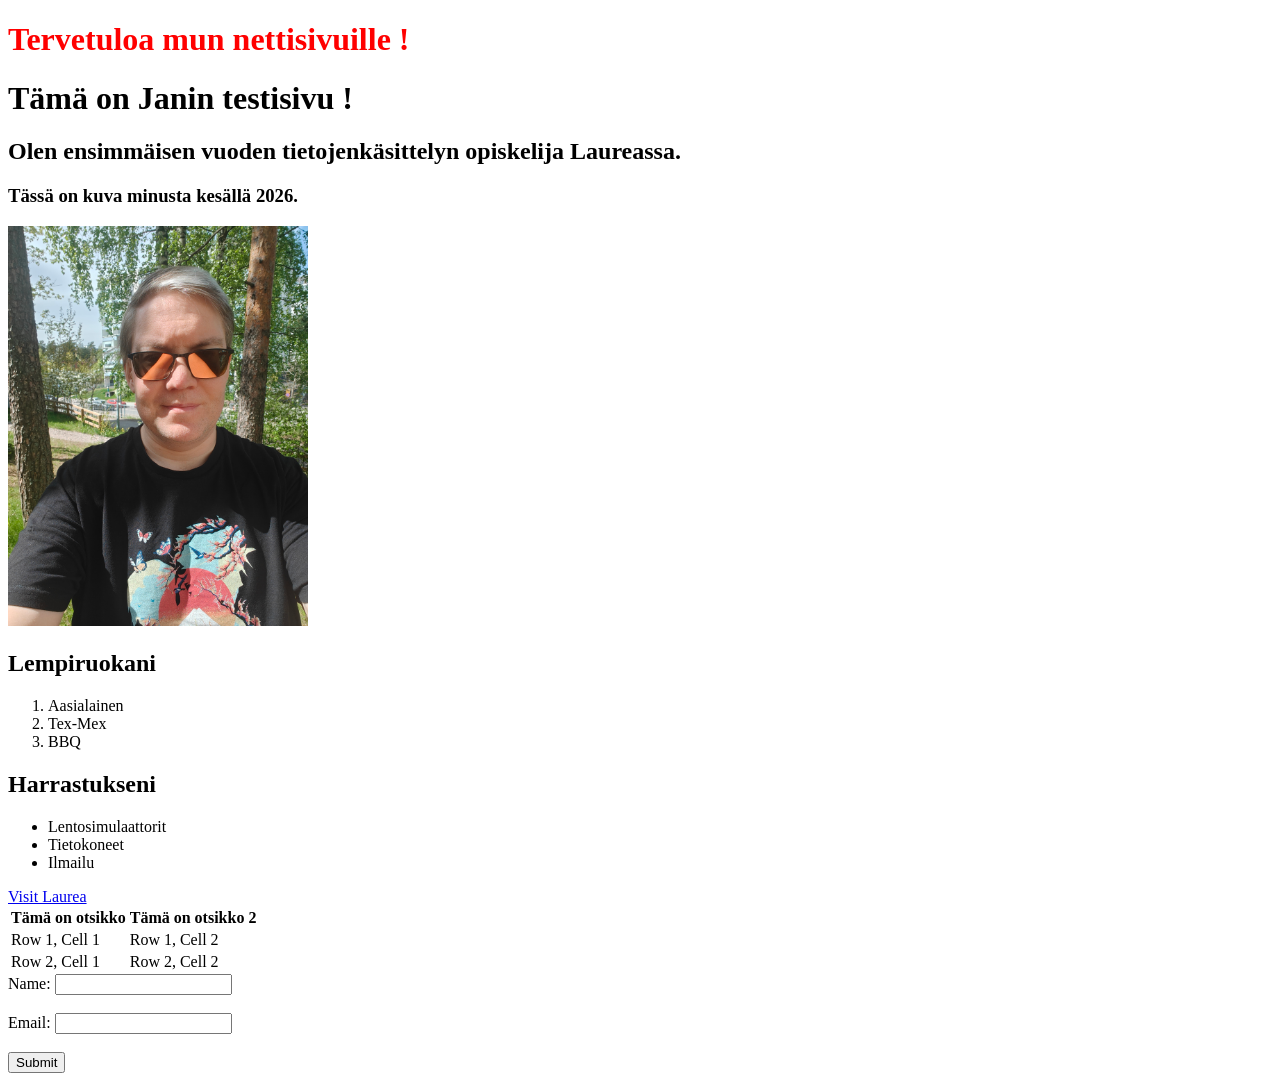
==== ws_02/index.html @ 3df231bf "keskiviikko 0.1" ====
<!DOCTYPE html>
<html lang="en">
<head>
    <meta charset="UTF-8">
    <meta name="viewport" content="width=device-width, initial-scale=1.0">
    <title>Janin sivu</title>
</head>
<body>
    
    <h1 style="color: red;">Tervetuloa mun nettisivuille !</h1>
    <h1> Tämä on Janin testisivu ! </h1>
    <h2> Olen ensimmäisen vuoden tietojenkäsittelyn opiskelija Laureassa. </h2>
    <h3> Tässä on kuva minusta kesällä 2026. </h3>
    <img src="jani.jpg" alt="Tässä on kuva minusta kesällä 2026." width="300" height="400">
    
    <h2>Lempiruokani</h2>
    <ol>
        <li>Aasialainen</li>
        <li>Tex-Mex</li>
        <li>BBQ</li>
    </ol>
    
    <h2>Harrastukseni</h2>
    <ul>
        <li>Lentosimulaattorit</li>
        <li>Tietokoneet</li>
        <li>Ilmailu</li>
    </ul>
    <a href="https://www.laurea.fi">Visit Laurea</a>

    <table>
    <tr>
        <th>Tämä on otsikko</th>
        <th>Tämä on otsikko 2 </th>
    </tr>
    <tr>
        <td>Row 1, Cell 1</td>
        <td>Row 1, Cell 2</td>
    </tr>
    <tr>
        <td>Row 2, Cell 1</td>
        <td>Row 2, Cell 2</td>
    </tr>
    </table>

    <form>
    <label for="name">Name:</label>
    <input type="text" id="name" name="name"><br><br>
    <label for="email">Email:</label>
    <input type="email" id="email" name="email"><br><br>
    <input type="submit" value="Submit">
    </form>
    

    
</body>
</html>
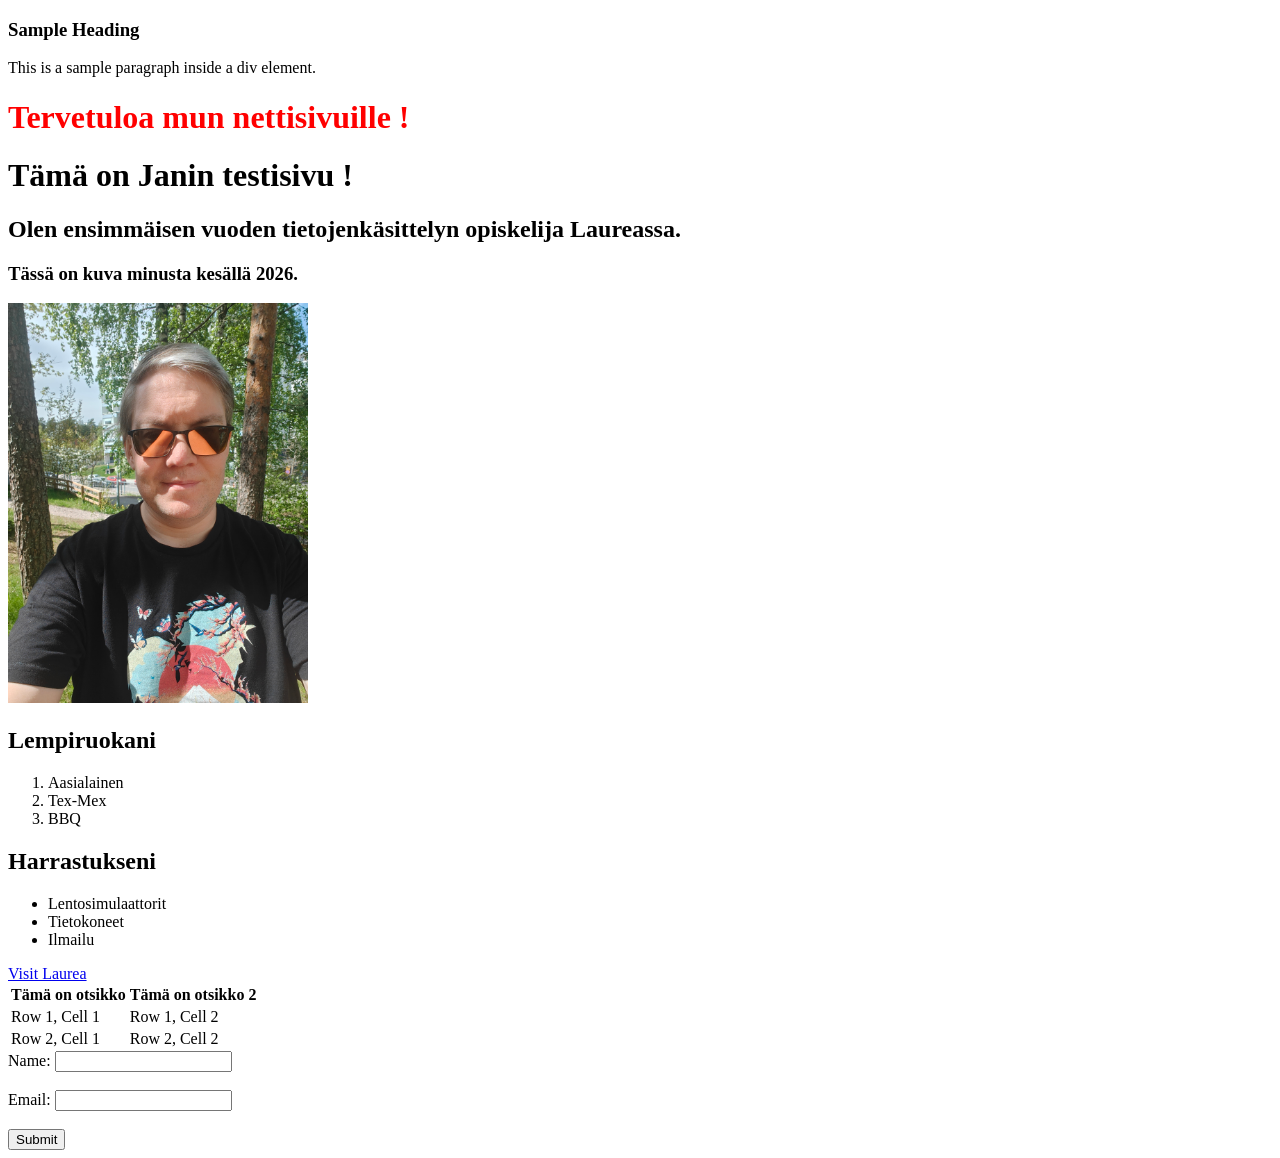
==== commit 27b82b84: "keskivikko 14. kesäkuuta 2023 15.30.00 EEST" ====
--- a/ws_02/index.html
+++ b/ws_02/index.html
@@ -6,7 +6,10 @@
     <title>Janin sivu</title>
 </head>
 <body>
-    
+    <div class="content-box">
+  <h3>Sample Heading</h3>
+  <p>This is a sample paragraph inside a div element.</p>
+</div>
     <h1 style="color: red;">Tervetuloa mun nettisivuille !</h1>
     <h1> Tämä on Janin testisivu ! </h1>
     <h2> Olen ensimmäisen vuoden tietojenkäsittelyn opiskelija Laureassa. </h2>
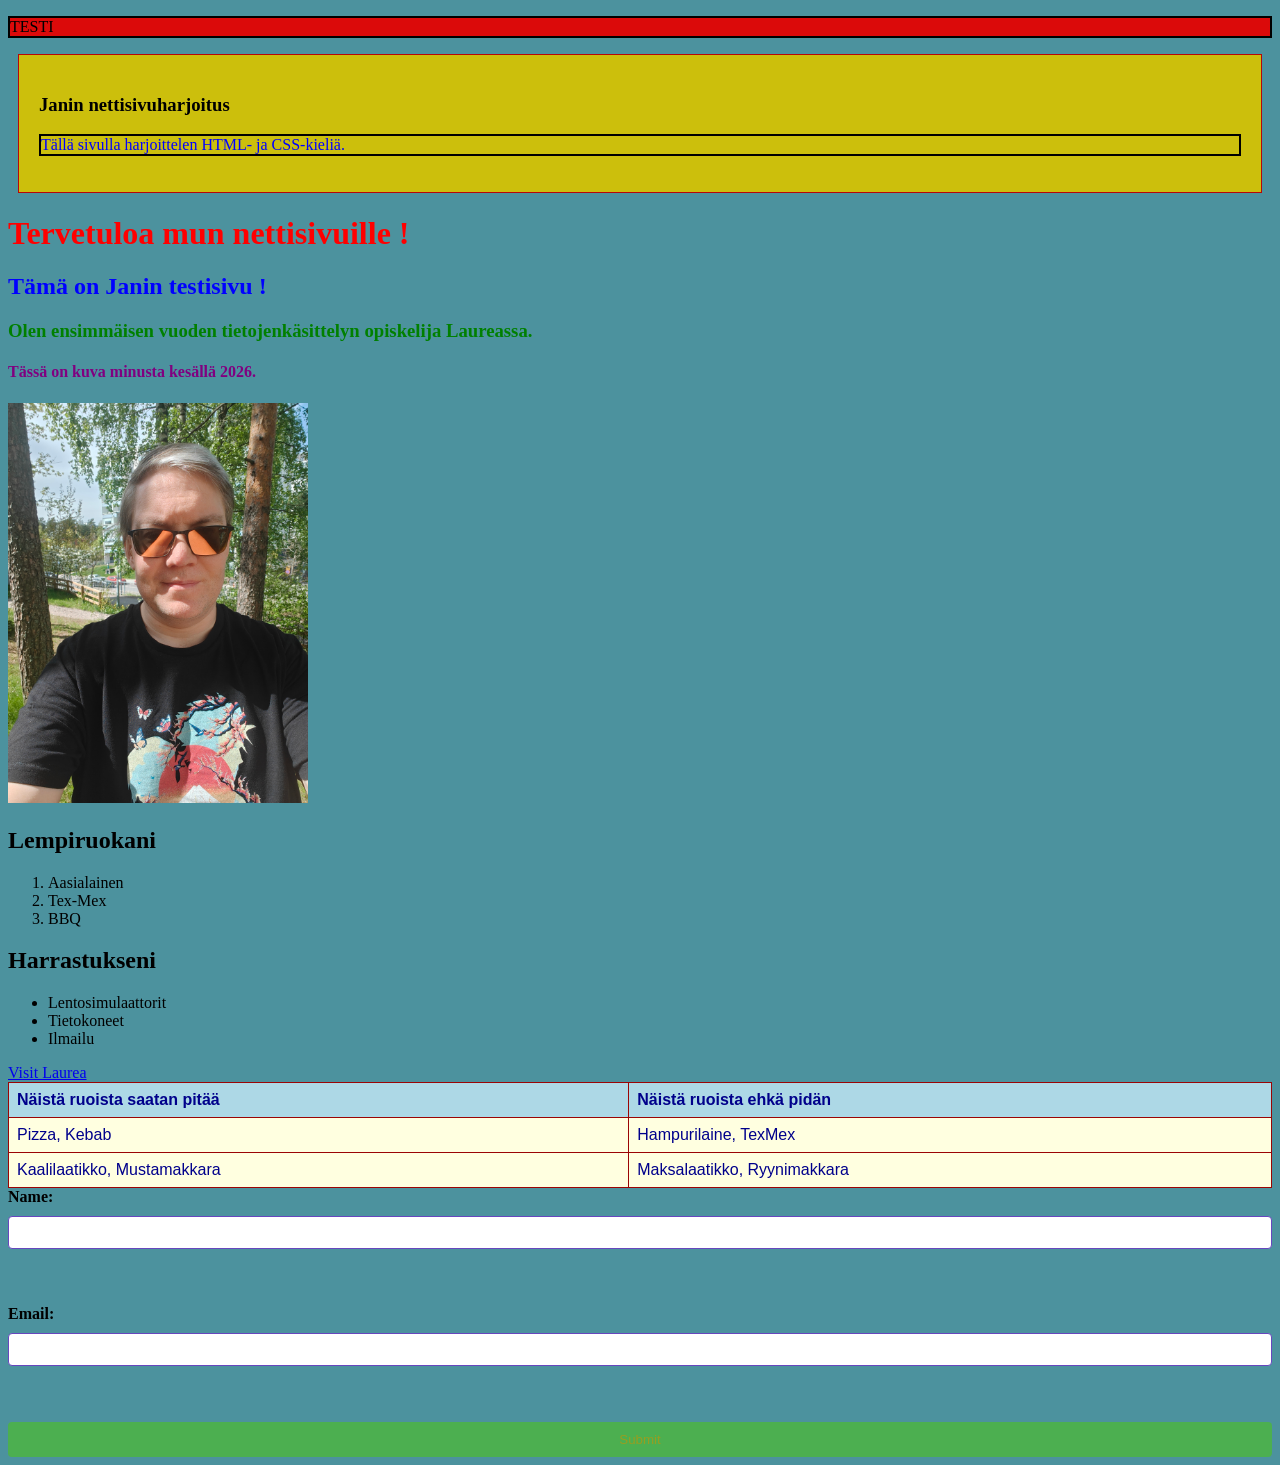
==== commit d9c1617c: "muutokset perjantai 30-10-2026" ====
--- a/ws_02/index.html
+++ b/ws_02/index.html
@@ -3,18 +3,22 @@
 <head>
     <meta charset="UTF-8">
     <meta name="viewport" content="width=device-width, initial-scale=1.0">
+    <link rel="stylesheet" href="style.css">
+    <link rel="stylesheet" href="styles.css">
     <title>Janin sivu</title>
 </head>
 <body>
-    <div class="content-box">
-  <h3>Sample Heading</h3>
-  <p>This is a sample paragraph inside a div element.</p>
+<p style="color:rgb(0, 0, 0);background:rgb(219, 10, 10);">TESTI</p>
+<div class="content-box">
+    <h3>Janin nettisivuharjoitus</h3>
+    <p>Tällä sivulla harjoittelen HTML- ja CSS-kieliä.</p>
 </div>
     <h1 style="color: red;">Tervetuloa mun nettisivuille !</h1>
-    <h1> Tämä on Janin testisivu ! </h1>
-    <h2> Olen ensimmäisen vuoden tietojenkäsittelyn opiskelija Laureassa. </h2>
-    <h3> Tässä on kuva minusta kesällä 2026. </h3>
+    <h2 style="color: blue;">Tämä on Janin testisivu ! </h2>
+    <h3 style="color: green;"> Olen ensimmäisen vuoden tietojenkäsittelyn opiskelija Laureassa. </h3>
+    <h4 style="color: purple;"> Tässä on kuva minusta kesällä 2026. </h4>
     <img src="jani.jpg" alt="Tässä on kuva minusta kesällä 2026." width="300" height="400">
+    
     
     <h2>Lempiruokani</h2>
     <ol>
@@ -31,18 +35,18 @@
     </ul>
     <a href="https://www.laurea.fi">Visit Laurea</a>
 
-    <table>
+  <table class="ruokataulukko">
     <tr>
-        <th>Tämä on otsikko</th>
-        <th>Tämä on otsikko 2 </th>
+        <th>Näistä ruoista saatan pitää</th>
+        <th>Näistä ruoista ehkä pidän </th>
     </tr>
     <tr>
-        <td>Row 1, Cell 1</td>
-        <td>Row 1, Cell 2</td>
+        <td>Pizza, Kebab</td>
+        <td>Hampurilaine, TexMex</td>
     </tr>
     <tr>
-        <td>Row 2, Cell 1</td>
-        <td>Row 2, Cell 2</td>
+        <td>Kaalilaatikko, Mustamakkara</td>
+        <td>Maksalaatikko, Ryynimakkara</td>
     </tr>
     </table>
 
--- a/ws_02/styles.css
+++ b/ws_02/styles.css
@@ -0,0 +1,71 @@
+body {
+  background-color: rgb(76, 146, 158);
+}
+
+p {
+      color: blue;
+    }
+    p {
+  border: 2px solid black;
+}
+.content-box {
+  padding: 20px;
+  margin: 10px;
+  background-color: #ccbf0c;
+  border: 1px solid #b80707;
+}
+
+table {
+      width: 100%;
+      border-collapse: collapse;
+    }
+    
+    th, td {
+      border: 1px solid #9b0404;
+      padding: 8px;
+      text-align: left;
+    }
+    
+    th {
+      background-color: #7ec4c0;
+    }
+    
+    form {
+      display: flex;
+      flex-direction: column;
+      gap: 10px;
+    }
+    
+    label {
+      font-weight: bold;
+    }
+    
+    input[type="text"], input[type="email"] {
+      padding: 8px;
+      border: 1px solid #6747be;
+      border-radius: 4px;
+    }
+    
+    input[type="submit"] {
+      background-color: #4CAF50;
+      color: rgb(150, 158, 34);
+      padding: 10px;
+      border: none;
+      border-radius: 4px;
+      cursor: pointer;
+    }
+    
+    input[type="submit"]:hover {
+      background-color: #86a5aa;
+    }
+.ruokataulukko {
+  background-color: lightyellow;
+  color: darkblue;
+  font-family: Arial, sans-serif;
+}
+
+.ruokataulukko th {
+  background-color: lightblue;
+}
+
+
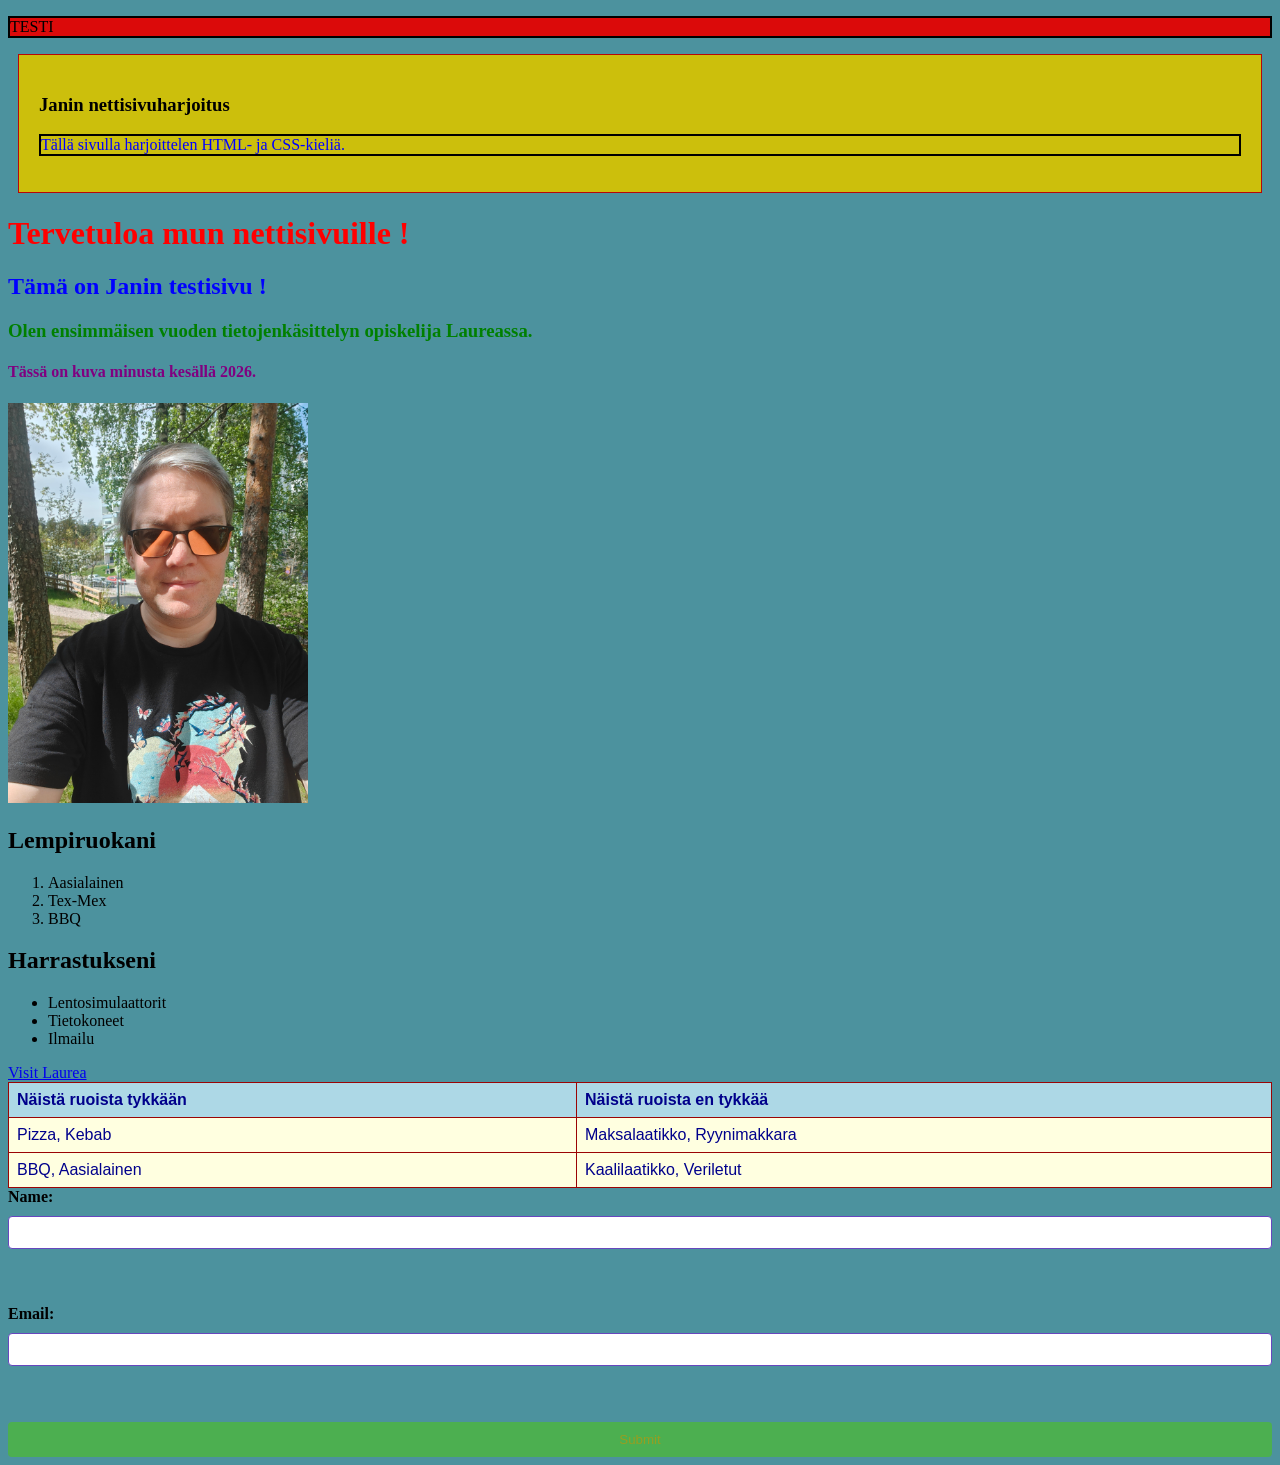
==== commit f54ccf27: "tiistai 3-1-2026" ====
--- a/ws_02/index.html
+++ b/ws_02/index.html
@@ -4,7 +4,6 @@
     <meta charset="UTF-8">
     <meta name="viewport" content="width=device-width, initial-scale=1.0">
     <link rel="stylesheet" href="style.css">
-    <link rel="stylesheet" href="styles.css">
     <title>Janin sivu</title>
 </head>
 <body>
@@ -37,16 +36,16 @@
 
   <table class="ruokataulukko">
     <tr>
-        <th>Näistä ruoista saatan pitää</th>
-        <th>Näistä ruoista ehkä pidän </th>
+        <th>Näistä ruoista tykkään</th>
+        <th>Näistä ruoista en tykkää </th>
     </tr>
     <tr>
         <td>Pizza, Kebab</td>
-        <td>Hampurilaine, TexMex</td>
+        <td>Maksalaatikko, Ryynimakkara</td>
     </tr>
     <tr>
-        <td>Kaalilaatikko, Mustamakkara</td>
-        <td>Maksalaatikko, Ryynimakkara</td>
+        <td>BBQ, Aasialainen </td>
+        <td>Kaalilaatikko, Veriletut </td>
     </tr>
     </table>
 
--- a/ws_02/style.css
+++ b/ws_02/style.css
@@ -0,0 +1,71 @@
+body {
+  background-color: rgb(76, 146, 158);
+}
+
+p {
+      color: blue;
+    }
+    p {
+  border: 2px solid black;
+}
+.content-box {
+  padding: 20px;
+  margin: 10px;
+  background-color: #ccbf0c;
+  border: 1px solid #b80707;
+}
+
+table {
+      width: 100%;
+      border-collapse: collapse;
+    }
+    
+    th, td {
+      border: 1px solid #9b0404;
+      padding: 8px;
+      text-align: left;
+    }
+    
+    th {
+      background-color: #7ec4c0;
+    }
+    
+    form {
+      display: flex;
+      flex-direction: column;
+      gap: 10px;
+    }
+    
+    label {
+      font-weight: bold;
+    }
+    
+    input[type="text"], input[type="email"] {
+      padding: 8px;
+      border: 1px solid #6747be;
+      border-radius: 4px;
+    }
+    
+    input[type="submit"] {
+      background-color: #4CAF50;
+      color: rgb(150, 158, 34);
+      padding: 10px;
+      border: none;
+      border-radius: 4px;
+      cursor: pointer;
+    }
+    
+    input[type="submit"]:hover {
+      background-color: #86a5aa;
+    }
+.ruokataulukko {
+  background-color: lightyellow;
+  color: darkblue;
+  font-family: Arial, sans-serif;
+}
+
+.ruokataulukko th {
+  background-color: lightblue;
+}
+
+
